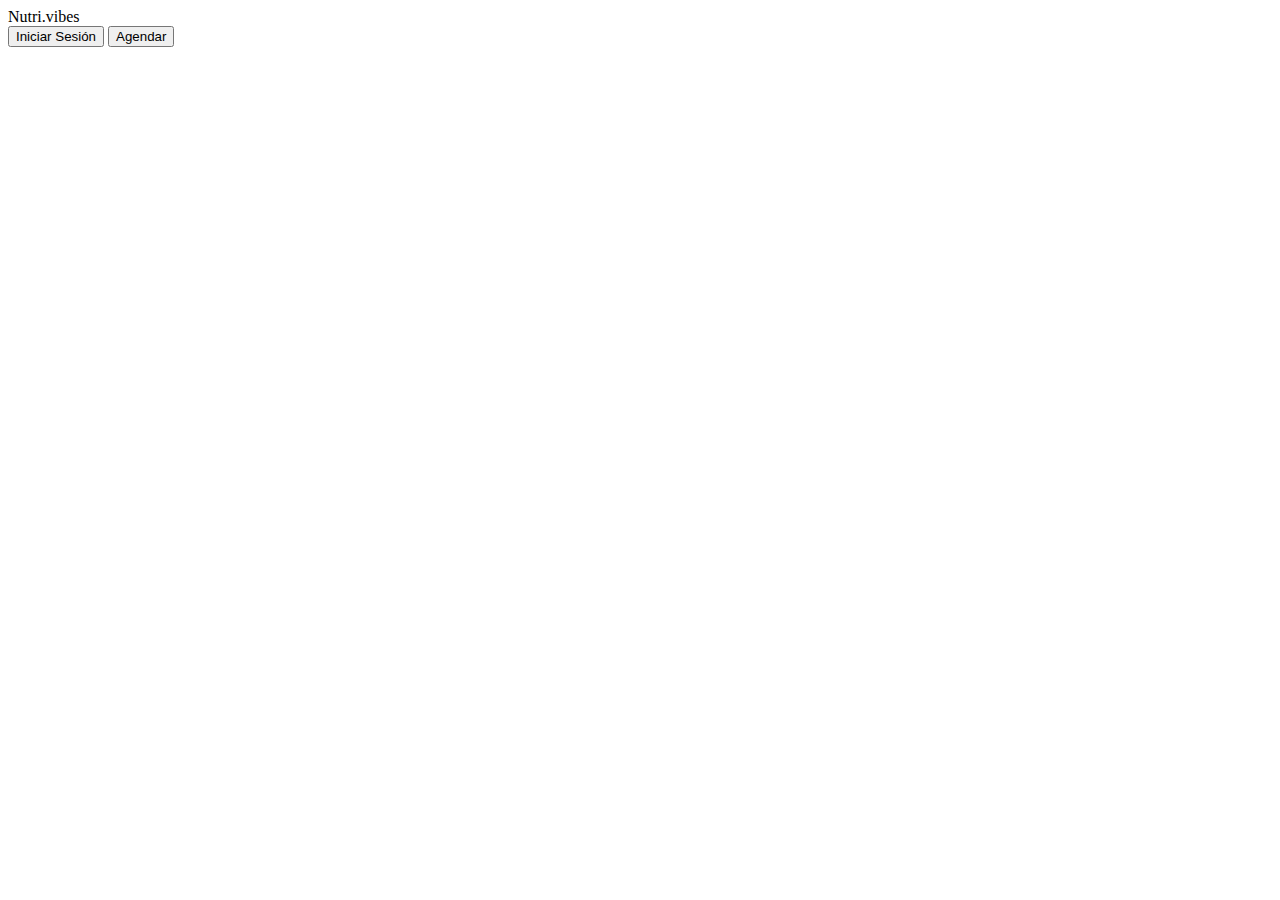
==== index.html @ 4b0dea1d "Initial commit" ====
<!DOCTYPE html>
<html lang="es">
<head>
    <meta charset="UTF-8">
    <meta name="viewport" content="width=device-width, initial-scale=1.0">
    <title>Nutri.vibes</title>
    <link rel="stylesheet" href="css/styles.css">
</head>
<body>
    <header>
        <div class="logo">Nutri.vibes</div>
        <div class="menu">
            <button class="login-btn">Iniciar Sesión</button>
            <button class="agendar-btn">Agendar</button>
        </div>
    </header>
    <script src="js/scripts.js"></script>
</body>
</html>
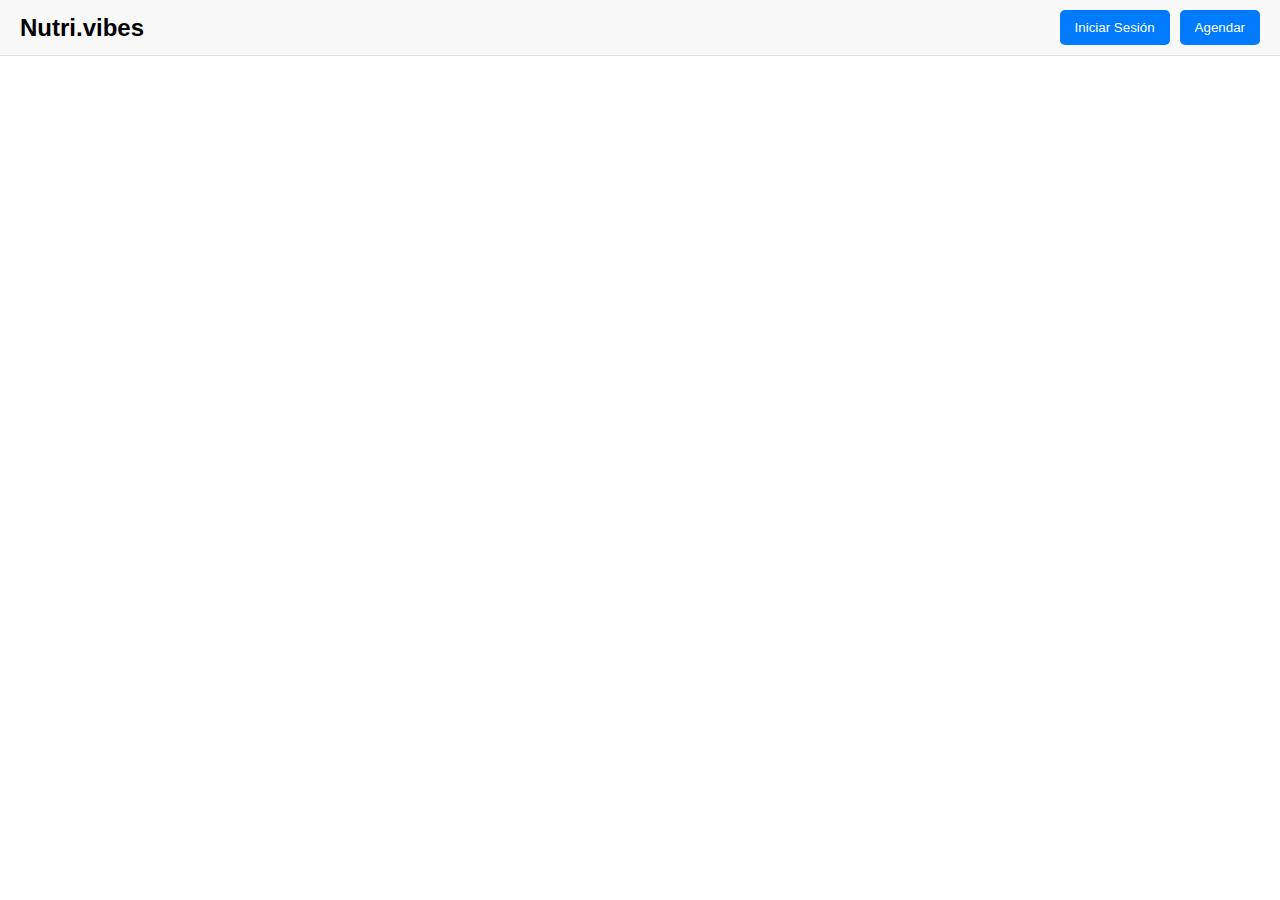
==== commit dcd55f97: "actualizacion" ====
--- a/index.html
+++ b/index.html
@@ -4,7 +4,7 @@
     <meta charset="UTF-8">
     <meta name="viewport" content="width=device-width, initial-scale=1.0">
     <title>Nutri.vibes</title>
-    <link rel="stylesheet" href="css/styles.css">
+    <link rel="stylesheet" href="Style.css">
 </head>
 <body>
     <header>
@@ -14,6 +14,6 @@
             <button class="agendar-btn">Agendar</button>
         </div>
     </header>
-    <script src="js/scripts.js"></script>
+    <script src="Script.js"></script>
 </body>
 </html>
--- a/Style.css
+++ b/Style.css
@@ -0,0 +1,44 @@
+body {
+    font-family: Arial, sans-serif;
+    margin: 0;
+    padding: 0;
+}
+
+header {
+    display: flex;
+    justify-content: space-between;
+    align-items: center;
+    padding: 10px 20px;
+    background-color: #f8f8f8;
+    border-bottom: 1px solid #ddd;
+}
+
+.logo {
+    font-size: 24px;
+    font-weight: bold;
+}
+
+.menu {
+    display: flex;
+    gap: 10px;
+}
+
+button {
+    padding: 10px 15px;
+    border: none;
+    background-color: #007bff;
+    color: white;
+    cursor: pointer;
+    border-radius: 5px;
+}
+
+button:hover {
+    background-color: #0056b3;
+}
+
+.whatsapp-btn {
+    display: block;
+    margin: 50px auto;
+    width: 50px;
+    height: 50px;
+}
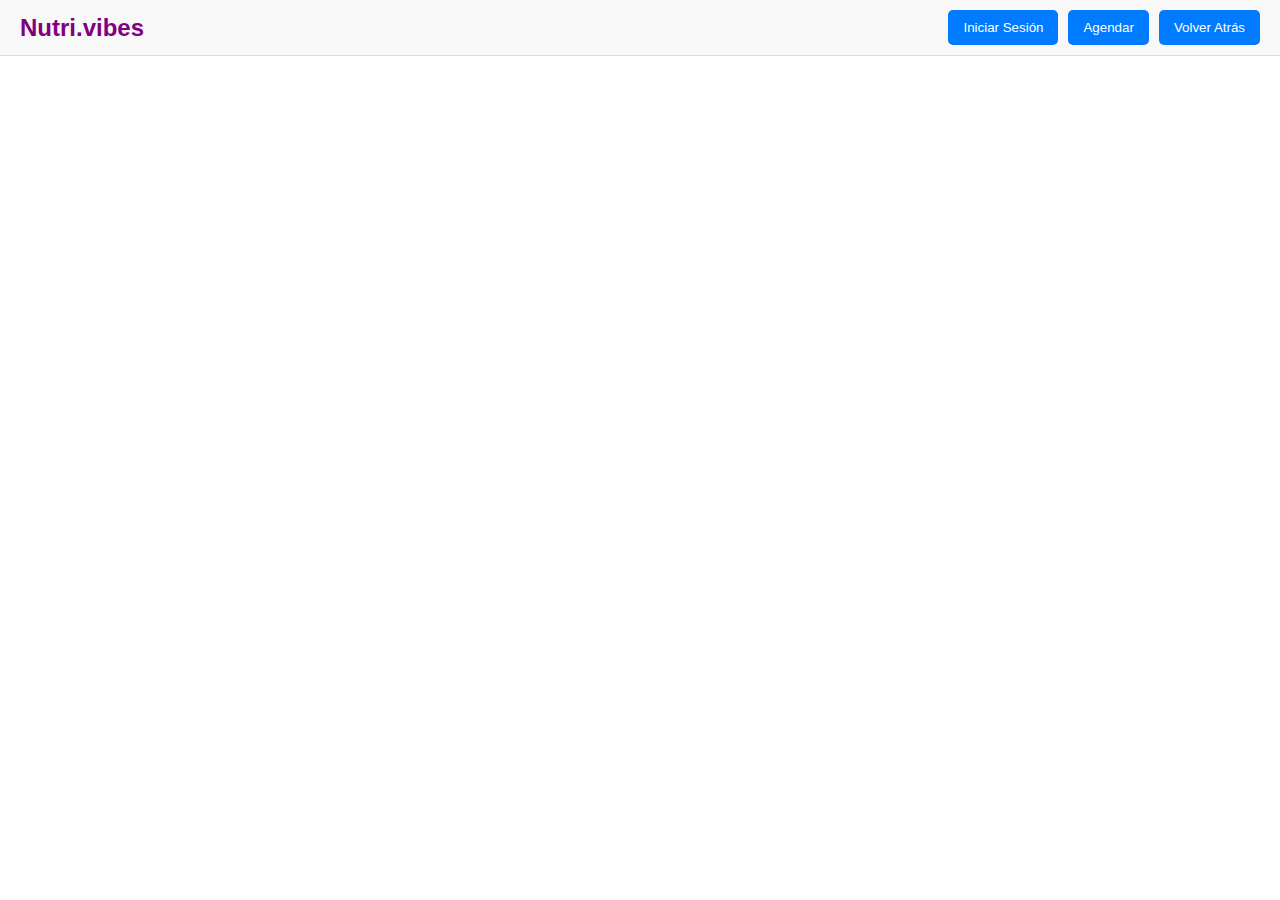
==== commit 86742ccc: "actualizacion" ====
--- a/index.html
+++ b/index.html
@@ -12,6 +12,8 @@
         <div class="menu">
             <button class="login-btn">Iniciar Sesión</button>
             <button class="agendar-btn">Agendar</button>
+            <button onclick="goBack()">Volver Atrás</button>
+
         </div>
     </header>
     <script src="Script.js"></script>
--- a/Style.css
+++ b/Style.css
@@ -16,6 +16,7 @@
 .logo {
     font-size: 24px;
     font-weight: bold;
+    color: #800080; /* Color morado */
 }
 
 .menu {
@@ -42,3 +43,68 @@
     width: 50px;
     height: 50px;
 }
+
+main {
+    display: flex;
+    flex-direction: column;
+    justify-content: center;
+    align-items: center;
+    padding: 20px;
+    height: calc(100vh - 70px); /* Ajusta este valor según el alto del header */
+}
+
+.login-container {
+    background-color: #fff;
+    padding: 20px;
+    border: 1px solid #ddd;
+    border-radius: 5px;
+    box-shadow: 0 0 10px rgba(0, 0, 0, 0.1);
+    width: 300px;
+    text-align: center;
+}
+
+.login-container h2 {
+    margin-bottom: 20px;
+}
+
+.input-group {
+    margin-bottom: 15px;
+    text-align: left;
+}
+
+.input-group label {
+    display: block;
+    margin-bottom: 5px;
+    font-weight: bold;
+}
+
+.input-group input {
+    width: 100%;
+    padding: 10px;
+    border: 1px solid #ddd;
+    border-radius: 5px;
+}
+
+button[type="submit"] {
+    width: 100%;
+    padding: 10px;
+    background-color: #007bff;
+    color: white;
+    border: none;
+    border-radius: 5px;
+    cursor: pointer;
+}
+
+button[type="submit"]:hover {
+    background-color: #0056b3;
+}
+
+#file-input {
+    margin-top: 20px;
+}
+
+#file-display {
+    margin-top: 20px;
+    width: 100%;
+    max-width: 600px;
+}
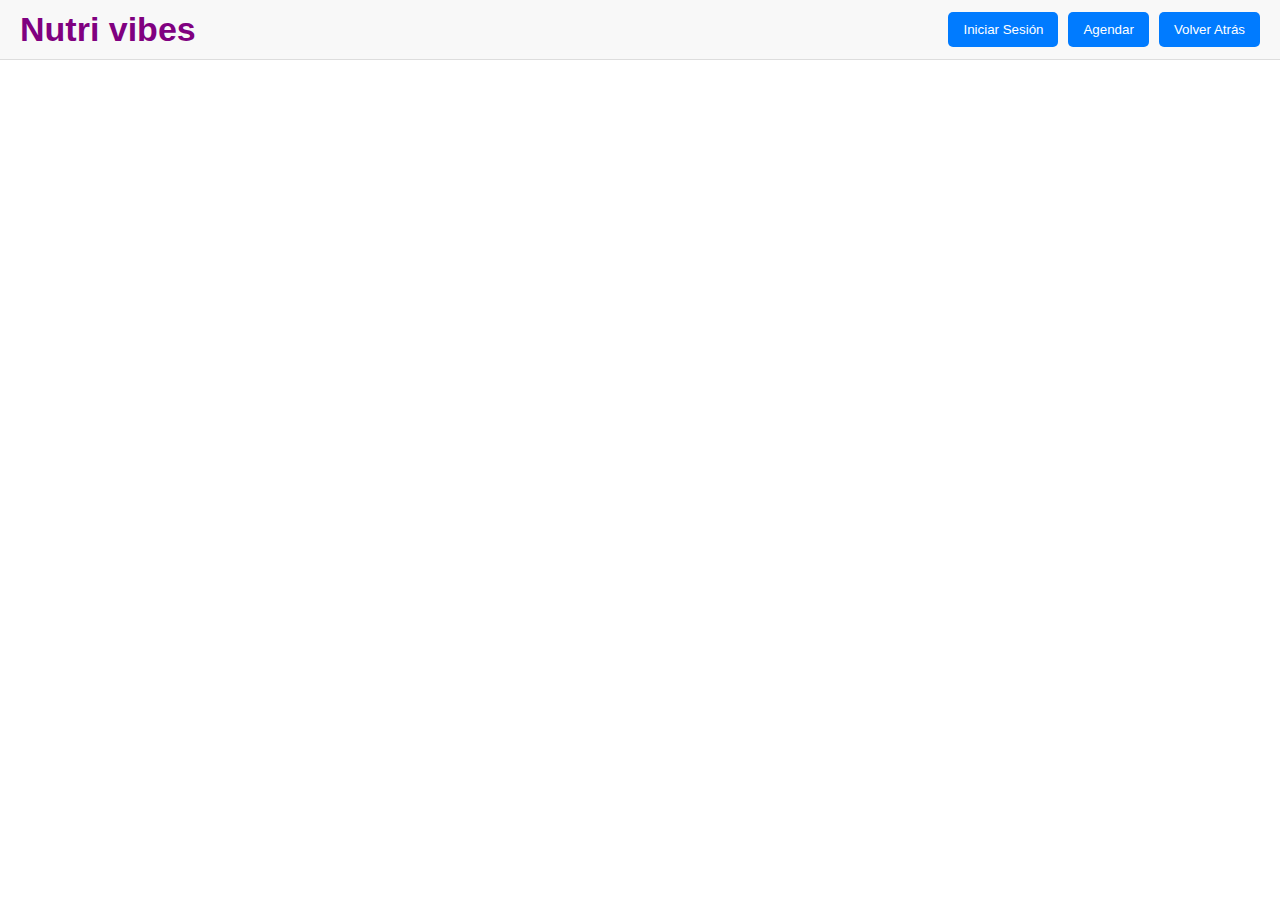
==== commit 79bb63e0: "listo" ====
--- a/index.html
+++ b/index.html
@@ -3,15 +3,16 @@
 <head>
     <meta charset="UTF-8">
     <meta name="viewport" content="width=device-width, initial-scale=1.0">
-    <title>Nutri.vibes</title>
+    <title>Nutri vibes</title>
     <link rel="stylesheet" href="Style.css">
 </head>
 <body>
     <header>
-        <div class="logo">Nutri.vibes</div>
+        <div class="logo">Nutri vibes</div>
         <div class="menu">
             <button class="login-btn">Iniciar Sesión</button>
             <button class="agendar-btn">Agendar</button>
+
             <button onclick="goBack()">Volver Atrás</button>
 
         </div>
--- a/Style.css
+++ b/Style.css
@@ -14,7 +14,7 @@
 }
 
 .logo {
-    font-size: 24px;
+    font-size: 34px;
     font-weight: bold;
     color: #800080; /* Color morado */
 }
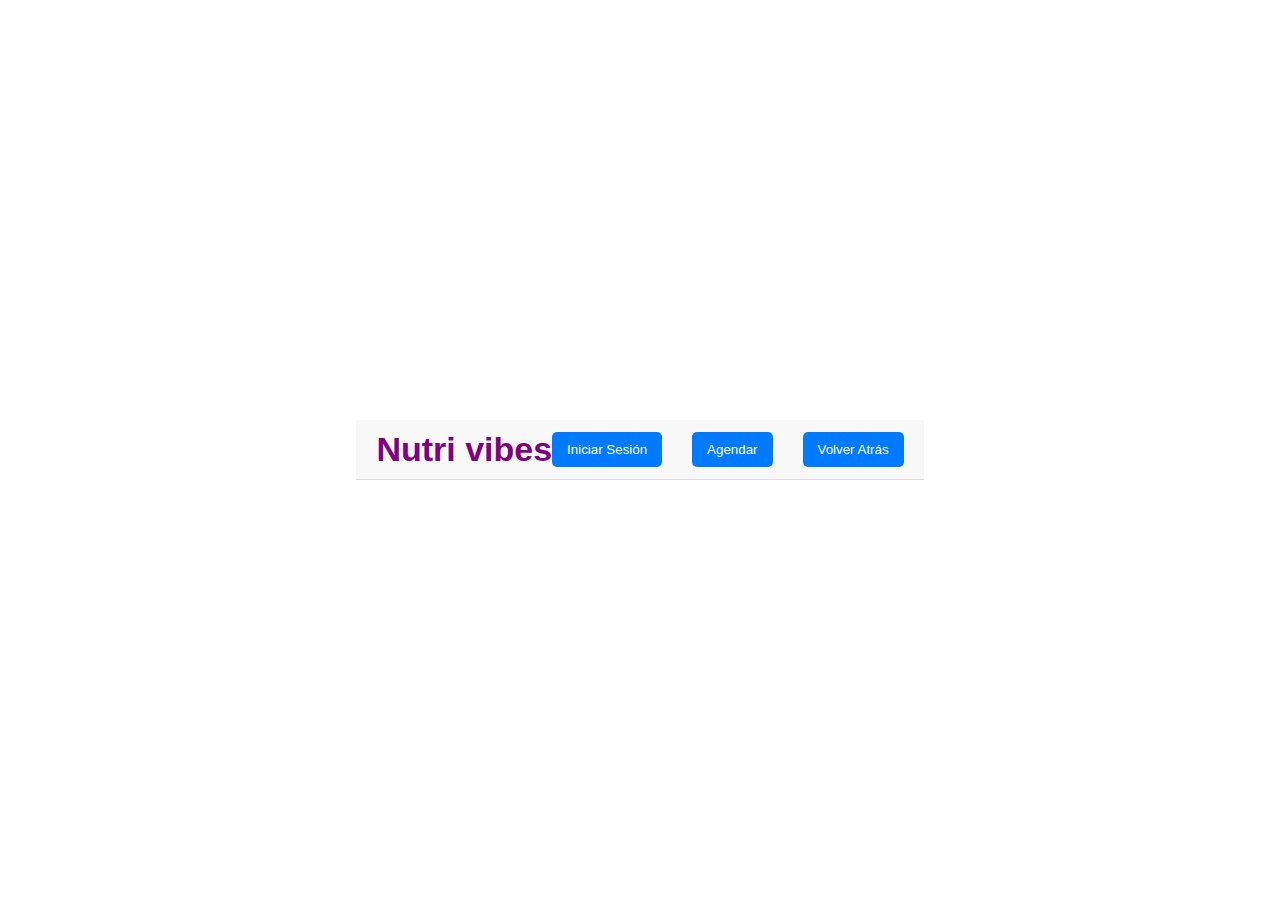
==== commit 5c6f2d96: "actualizacion" ====
--- a/index.html
+++ b/index.html
@@ -11,8 +11,9 @@
         <div class="logo">Nutri vibes</div>
         <div class="menu">
             <button class="login-btn">Iniciar Sesión</button>
+            <span style="margin-right: 10px;"></span> <!-- Espacio de 10px -->
             <button class="agendar-btn">Agendar</button>
-
+            <span style="margin-right: 10px;"></span> <!-- Espacio de 10px -->
             <button onclick="goBack()">Volver Atrás</button>
 
         </div>
--- a/Style.css
+++ b/Style.css
@@ -108,3 +108,73 @@
     width: 100%;
     max-width: 600px;
 }
+body {
+    font-family: Arial, sans-serif;
+    background-image: url('imagenes/sandia.jpg'); /* Ruta de tu imagen de fondo */
+    background-size: cover;
+    background-position: center;
+    display: flex;
+    justify-content: center;
+    align-items: center;
+    height: 100vh;
+    margin: 0;
+}
+
+.container {
+    text-align: center;
+    background-color: rgba(255, 255, 255, 0.8); /* Fondo semi-transparente */
+    padding: 20px;
+    border-radius: 10px;
+    box-shadow: 0 0 10px rgba(0, 0, 0, 0.2); /* Sombra */
+    max-width: 400px;
+}
+
+.button {
+    display: inline-block;
+    padding: 10px 20px;
+    margin: 10px;
+    background-color: #6200ea; /* Color morado */
+    color: #fff;
+    border: none;
+    border-radius: 5px;
+    text-decoration: none;
+    cursor: pointer;
+    transition: background-color 0.3s ease;
+    font-size: 16px;
+    font-weight: bold;
+    box-shadow: 0 2px 5px rgba(0, 0, 0, 0.2); /* Sombra al pasar el cursor */
+}
+
+.button:hover {
+    background-color: #7c4dff; /* Cambia el color al pasar el cursor */
+}
+
+input[type="number"] {
+    width: 100%;
+    padding: 10px;
+    margin: 5px 0;
+    border: 1px solid #ccc;
+    border-radius: 5px;
+    box-sizing: border-box;
+}
+
+#resultado {
+    margin-top: 10px;
+    font-weight: bold;
+}
+
+.bajo-peso {
+    color: blue;
+}
+
+.normal {
+    color: green;
+}
+
+.sobrepeso {
+    color: rgb(109, 109, 3);
+}
+
+.obesidad {
+    color: rgb(199, 8, 8);
+}
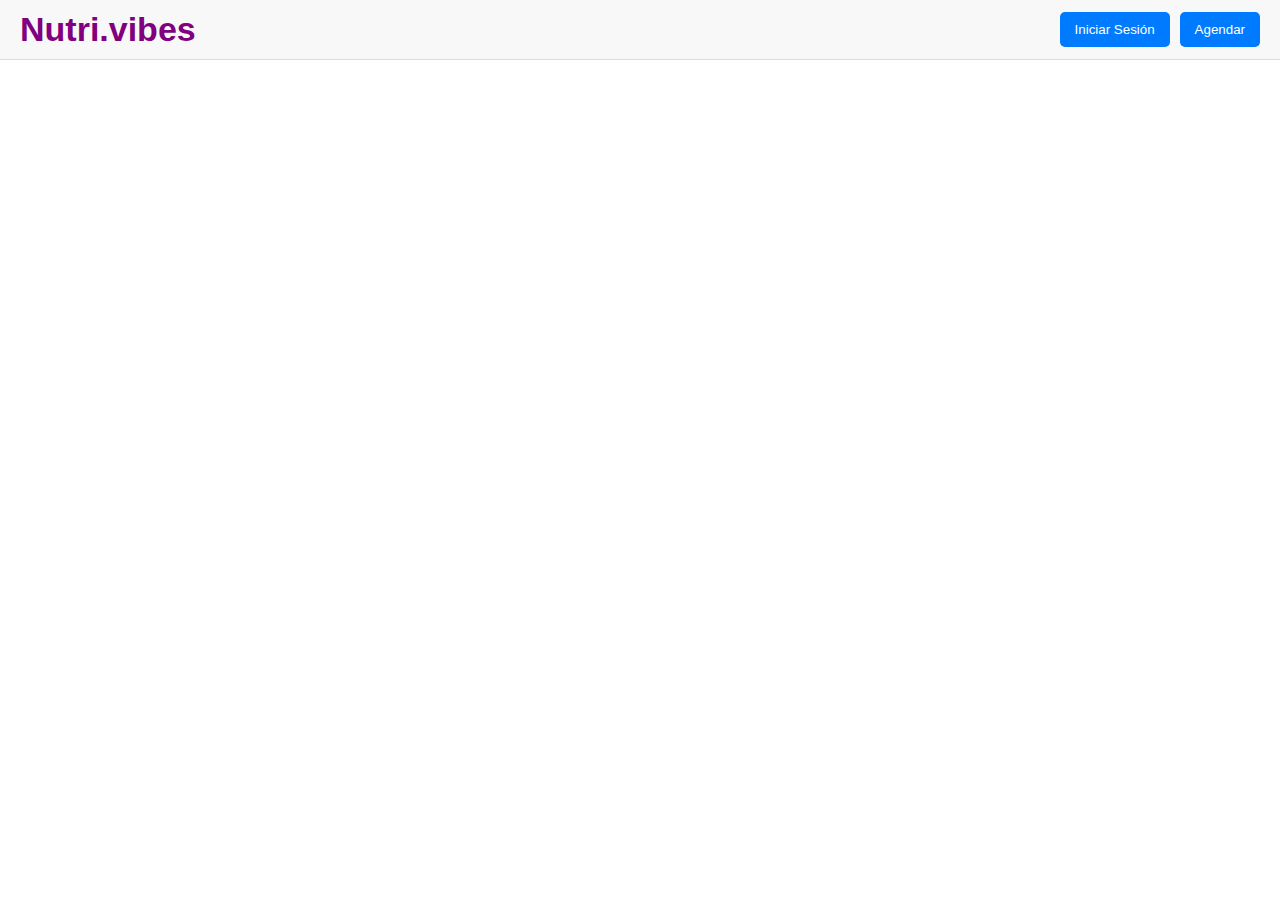
==== commit 0ee93c4a: "deje la cagan" ====
--- a/index.html
+++ b/index.html
@@ -3,19 +3,15 @@
 <head>
     <meta charset="UTF-8">
     <meta name="viewport" content="width=device-width, initial-scale=1.0">
-    <title>Nutri vibes</title>
+    <title>Nutri.vibes</title>
     <link rel="stylesheet" href="Style.css">
 </head>
 <body>
     <header>
-        <div class="logo">Nutri vibes</div>
+        <div class="logo">Nutri.vibes</div>
         <div class="menu">
-            <button class="login-btn">Iniciar Sesión</button>
-            <span style="margin-right: 10px;"></span> <!-- Espacio de 10px -->
-            <button class="agendar-btn">Agendar</button>
-            <span style="margin-right: 10px;"></span> <!-- Espacio de 10px -->
-            <button onclick="goBack()">Volver Atrás</button>
-
+            <button class="login-btn" onclick="location.href='login.html'">Iniciar Sesión</button>
+            <button class="agendar-btn" onclick="location.href='agendar.html'">Agendar</button>
         </div>
     </header>
     <script src="Script.js"></script>
--- a/Style.css
+++ b/Style.css
@@ -108,54 +108,15 @@
     width: 100%;
     max-width: 600px;
 }
-body {
-    font-family: Arial, sans-serif;
-    background-image: url('imagenes/sandia.jpg'); /* Ruta de tu imagen de fondo */
-    background-size: cover;
-    background-position: center;
-    display: flex;
-    justify-content: center;
-    align-items: center;
-    height: 100vh;
-    margin: 0;
-}
 
-.container {
-    text-align: center;
-    background-color: rgba(255, 255, 255, 0.8); /* Fondo semi-transparente */
+/* Estilos para la función de IMC */
+.calculator-container {
+    background-color: #f9f9f9;
     padding: 20px;
     border-radius: 10px;
-    box-shadow: 0 0 10px rgba(0, 0, 0, 0.2); /* Sombra */
+    margin-top: 20px;
+    box-shadow: 0 0 10px rgba(0, 0, 0, 0.2);
     max-width: 400px;
-}
-
-.button {
-    display: inline-block;
-    padding: 10px 20px;
-    margin: 10px;
-    background-color: #6200ea; /* Color morado */
-    color: #fff;
-    border: none;
-    border-radius: 5px;
-    text-decoration: none;
-    cursor: pointer;
-    transition: background-color 0.3s ease;
-    font-size: 16px;
-    font-weight: bold;
-    box-shadow: 0 2px 5px rgba(0, 0, 0, 0.2); /* Sombra al pasar el cursor */
-}
-
-.button:hover {
-    background-color: #7c4dff; /* Cambia el color al pasar el cursor */
-}
-
-input[type="number"] {
-    width: 100%;
-    padding: 10px;
-    margin: 5px 0;
-    border: 1px solid #ccc;
-    border-radius: 5px;
-    box-sizing: border-box;
 }
 
 #resultado {
@@ -172,9 +133,9 @@
 }
 
 .sobrepeso {
-    color: rgb(109, 109, 3);
+    color: #d4af37; /* Amarillo oscuro */
 }
 
 .obesidad {
-    color: rgb(199, 8, 8);
+    color: red;
 }
